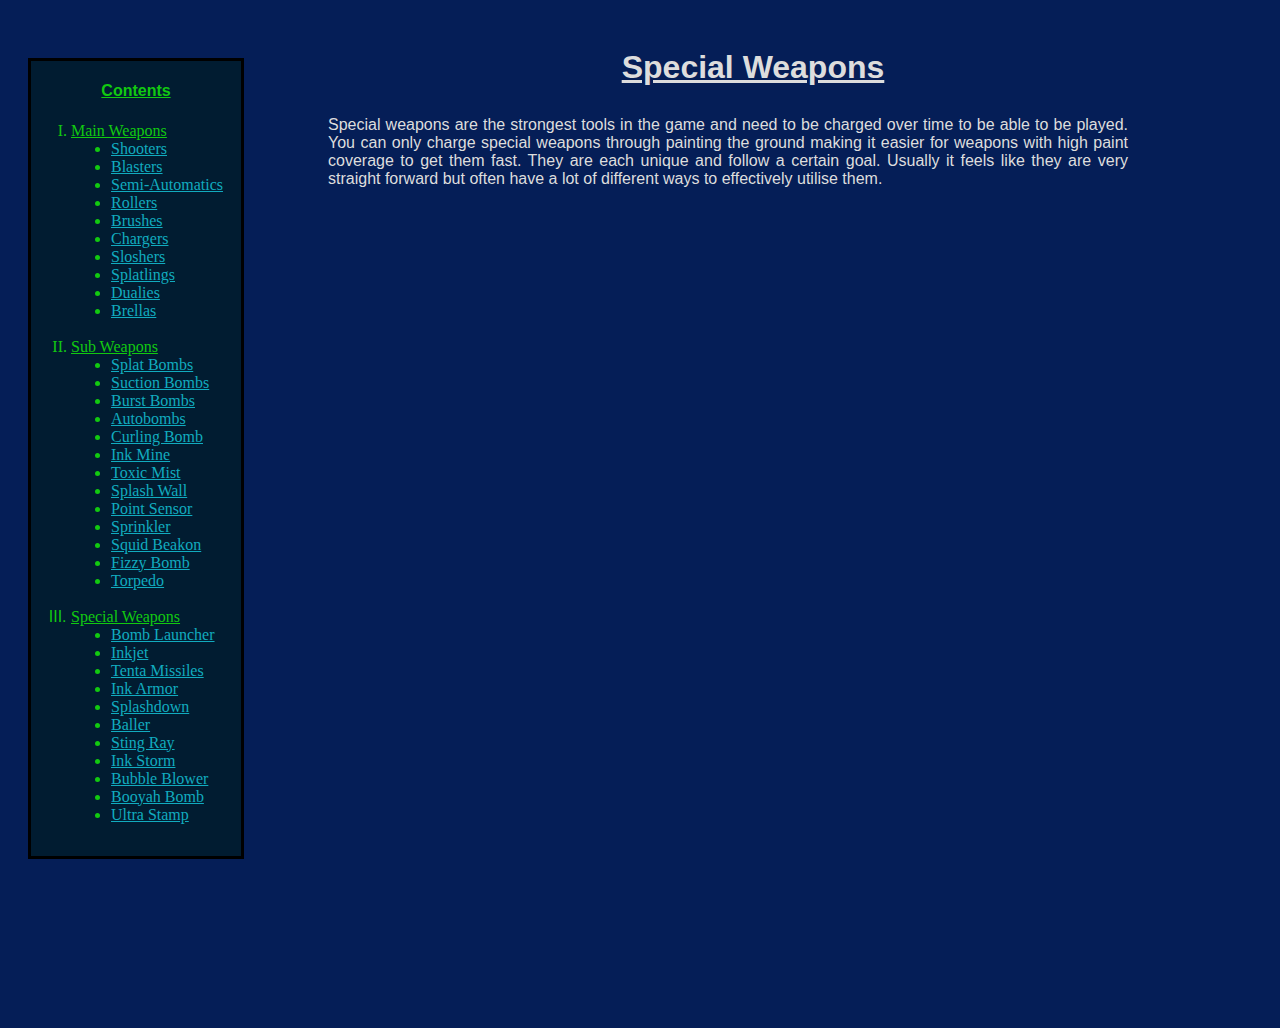
==== specials.html @ 0cf85131 "Initial commit" ====
<!DOCTYPE html>
<html lang="en">
<head>
	<meta charset="UTF-8">
	<title>Splatoon 2 Special weapons</title>
	<link rel="shortcut icon" href="weapon sprites\subs&specials\missiles.png\">
	<link rel="stylesheet" href="style.css">
</head>
<body style="background-color:#051E57">
<div class="container" style="margin-right:20px;width:1820px;height:1000px;">
	<div class="top" style="margin-top:50px;margin-left:20px;margin-right:20px;padding-top:0px;width:210px;height:795px;float:left;background-color:#011c31">
	<font face="Arial" color="12c910">
	<h4 align="center"><b><u>Contents</u></b></h4>
<ol type="I">
<font face="Times New Roman" color="12c910" size="3">
	<li><u><a href="index.html" target="_blank" style="color:#12c910">Main Weapons</a></u>
<ul style="list-style-type:disc">
	<li><a href="index.html#Shooters" target="_blank" style="color:RGB(17, 171, 191)">Shooters</a></li>
	<li><a href="index.html#Blasters" target="_blank" style="color:RGB(17, 171, 191)">Blasters</a></li>
	<li><a href="index.html#Semi-Automatics" target="_blank" style="color:RGB(17, 171, 191)">Semi-Automatics</a></li>
	<li><a href="index.html#Rollers" target="_blank" style="color:RGB(17, 171, 191)">Rollers</a></li>
	<li><a href="index.html#Brushes" target="_blank" style="color:RGB(17, 171, 191)">Brushes</a></li>
	<li><a href="index.html#Chargers" target="_blank" style="color:RGB(17, 171, 191)">Chargers</a></li>
	<li><a href="index.html#Sloshers" target="_blank" target="_blank" style="color:RGB(17, 171, 191)">Sloshers</a></li>
	<li><a href="index.html#Splatlings" target="_blank" style="color:RGB(17, 171, 191)">Splatlings</a></li>
	<li><a href="index.html#Dualies" target="_blank" style="color:RGB(17, 171, 191)">Dualies</a></li>
	<li><a href="index.html#Brellas" target="_blank" style="color:RGB(17, 171, 191)">Brellas</a></li>
</ul>
</li>
<br>
	<li><u>Sub Weapons</u>
<ul style="list-style-type:disc">
	<li><a href="Sub.html#Splat Bomb" target="_blank" style="color:RGB(17, 171, 191)">Splat Bombs</a></li>
	<li><a href="Sub.html#Suction Bomb" target="_blank" style="color:RGB(17, 171, 191)">Suction Bombs</a></li>
	<li><a href="Sub.html#Burst Bomb" target="_blank" style="color:RGB(17, 171, 191)">Burst Bombs</a></li>
	<li><a href="Sub.html#Autobomb" target="_blank" style="color:RGB(17, 171, 191)">Autobombs</a></li>
	<li><a href="Sub.html#Curling Bomb" target="_blank" style="color:RGB(17, 171, 191)">Curling Bomb</a></li>
	<li><a href="Sub.html#Ink Mine" target="_blank" style="color:RGB(17, 171, 191)">Ink Mine</a></li>
	<li><a href="Sub.html#Toxic Mist" target="_blank" style="color:RGB(17, 171, 191)">Toxic Mist</a></li>
	<li><a href="Sub.html#Splash Wall" target="_blank" style="color:RGB(17, 171, 191)">Splash Wall</a></li>
	<li><a href="Sub.html#Point Sensor" target="_blank" style="color:RGB(17, 171, 191)">Point Sensor</a></li>
	<li><a href="Sub.html#Sprinkler" target="_blank" style="color:RGB(17, 171, 191)">Sprinkler</a></li>
	<li><a href="Sub.html#Squid Beakon" target="_blank" style="color:RGB(17, 171, 191)">Squid Beakon</a></li>
	<li><a href="Sub.html#Fizzy Bomb" target="_blank" style="color:RGB(17, 171, 191)">Fizzy Bomb</a></li>
	<li><a href="Sub.html#Torpedo" target="_blank" style="color:RGB(17, 171, 191)">Torpedo</a></li>
</ul>
</li>
<br>
	<li><u>Special Weapons</u>
<ul style="list-style-type:disc">
	<li><a href="#Bomb Launcher" style="color:RGB(17, 171, 191)">Bomb Launcher</a></li>
	<li><a href="#Inkjet" style="color:RGB(17, 171, 191)">Inkjet</a></li>
	<li><a href="#Tenta Missiles" style="color:RGB(17, 171, 191)">Tenta Missiles</a></li>
	<li><a href="#Ink Armor" style="color:RGB(17, 171, 191)">Ink Armor</a></li>
	<li><a href="#Splashdown" style="color:RGB(17, 171, 191)">Splashdown</a></li>
	<li><a href="#Baller" style="color:RGB(17, 171, 191)">Baller</a></li>
	<li><a href="#Sting Ray" style="color:RGB(17, 171, 191)">Sting Ray</a></li>
	<li><a href="#Ink Storm" style="color:RGB(17, 171, 191)">Ink Storm</a></li>
	<li><a href="#Bubble Blower" style="color:RGB(17, 171, 191)">Bubble Blower</a></li>
	<li><a href="#Booyah Bomb" style="color:RGB(17, 171, 191)">Booyah Bomb</a></li>
	<li><a href="#Ultra Stamp" style="color:RGB(17, 171, 191)">Ultra Stamp</a></li>
</font>
</ul>
</ol>
</font>
</div>
<div id="specialweaponintro" style="margin-right:15px;width:850px;height:1000px;float:left;padding-top:20px;padding-left:50px;" align="justify">
<font face="Arial" color="DDDDDD">
<h1 align="center"><u>Special Weapons</u></h1>
<p style="width:800px;align:justify;margin-top:30px;">
Special weapons are the strongest tools in the game and need to be charged over time to be able to be played.
You can only charge special weapons through painting the ground making it easier for weapons with high paint coverage to get them fast.
They are each unique and follow a certain goal. Usually it feels like they are very straight forward but often have a lot of different ways to effectively utilise them.
</body>
</html>
---- style.css ----
.container {
	display: grid;
	grid-template-columns: 220px 950px 440px;
	grid-template-rows: auto;
	grid-gap: 50px;
	height: 900px;
}
.top {
	grid-column: 1;
	margin-top:20px;
	margin-bottom:50px;
	background-color:#011c31;
	border-style: solid;
	border-collapse: collapse;
}
.text1 {
	grid-column: 2;
	font-family: Arial;
	color: #dddddd;
}
.text2 {
	font-family: Vectora;
	font-size: large;
	color: #dddddd;
}
.media {
	grid-column: 3;
	width:440px;
	height:300px;
	margin-top:125px
}
.Shooters-container {
	Margin-top: 50px;
	width: 1840px;
	height: 3900px;
	float: center;
}
.tables {
	border: 2px;
	margin-left: 100px;
	margin-top: 50px;
	width: 89%;
	height: 60px;
	border-style: solid;
	border-collapse: collapse;
	text-align: center;
}
.tables tr:nth-child(even) {
	background-color: #cccccc;
	height: 128px;
}
.tables tr:nth-child(odd) {
	background-color: #dddddd;
	height: 128px;
}
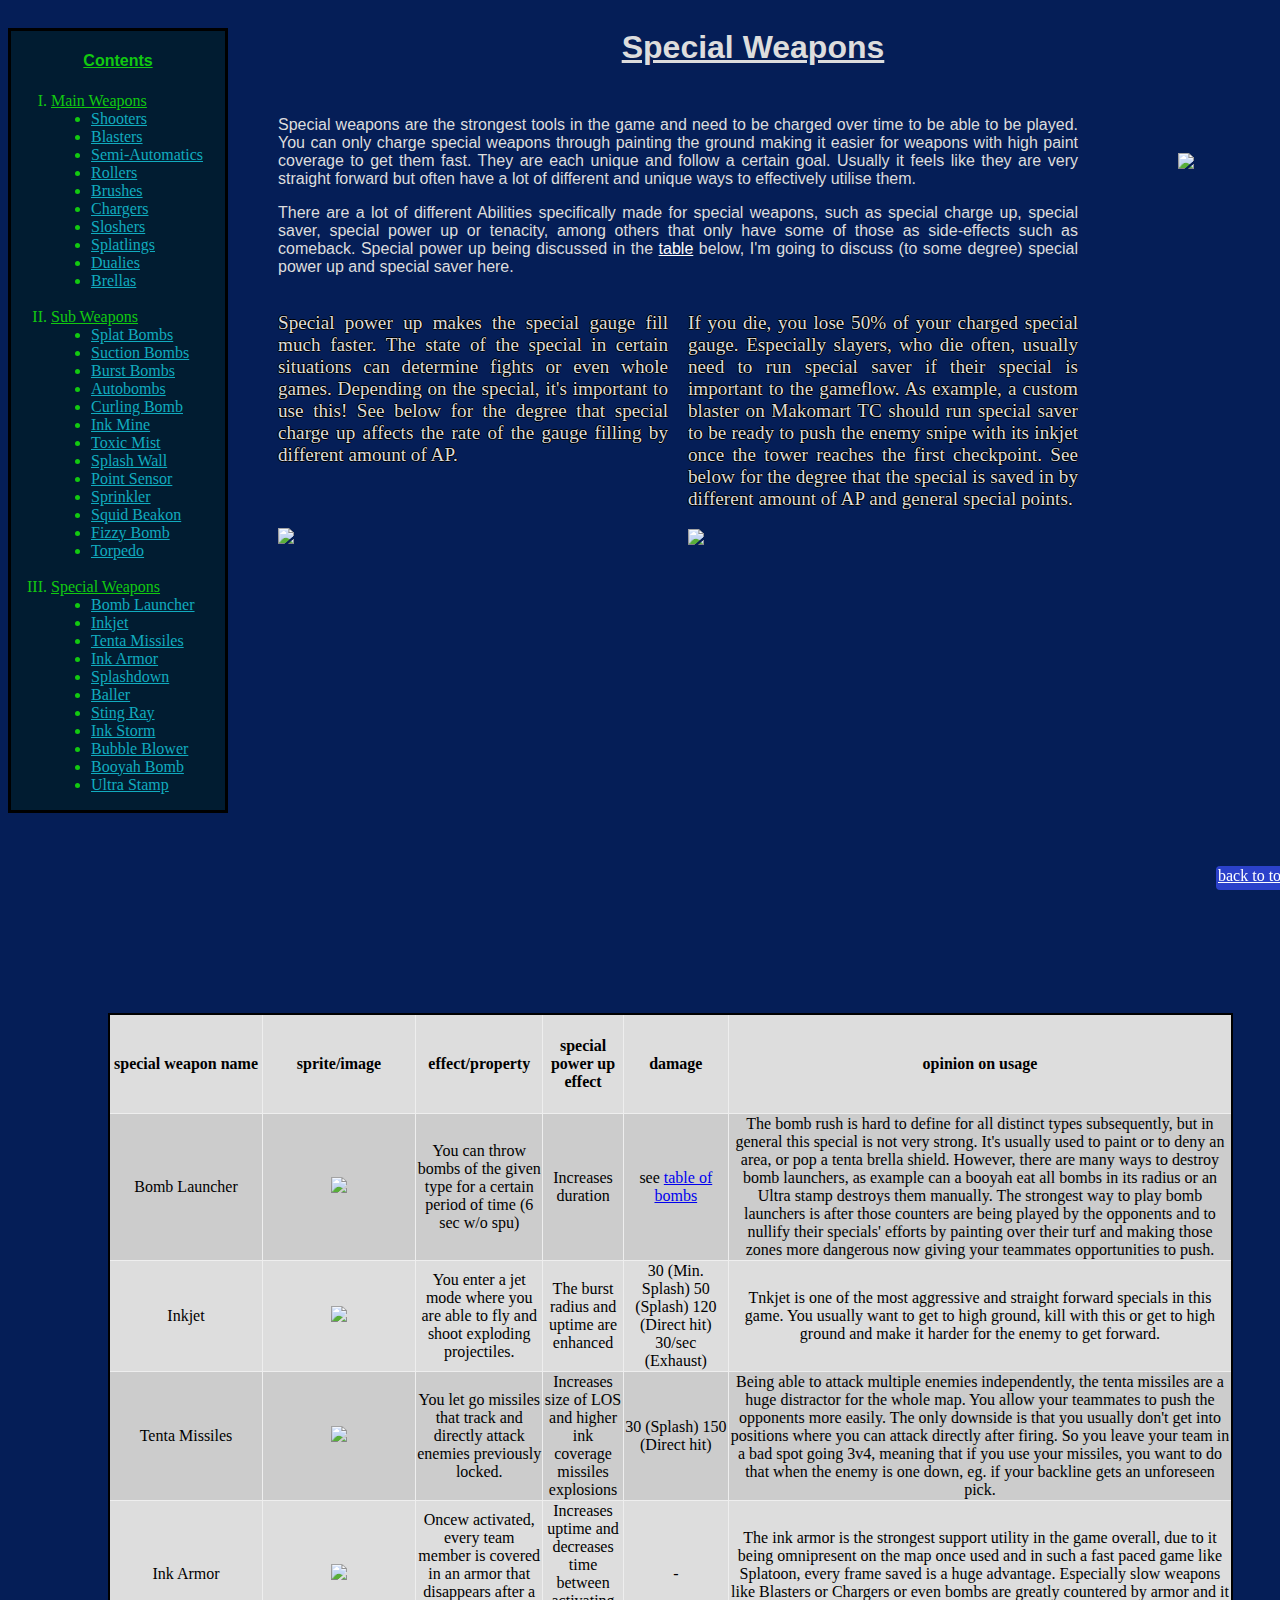
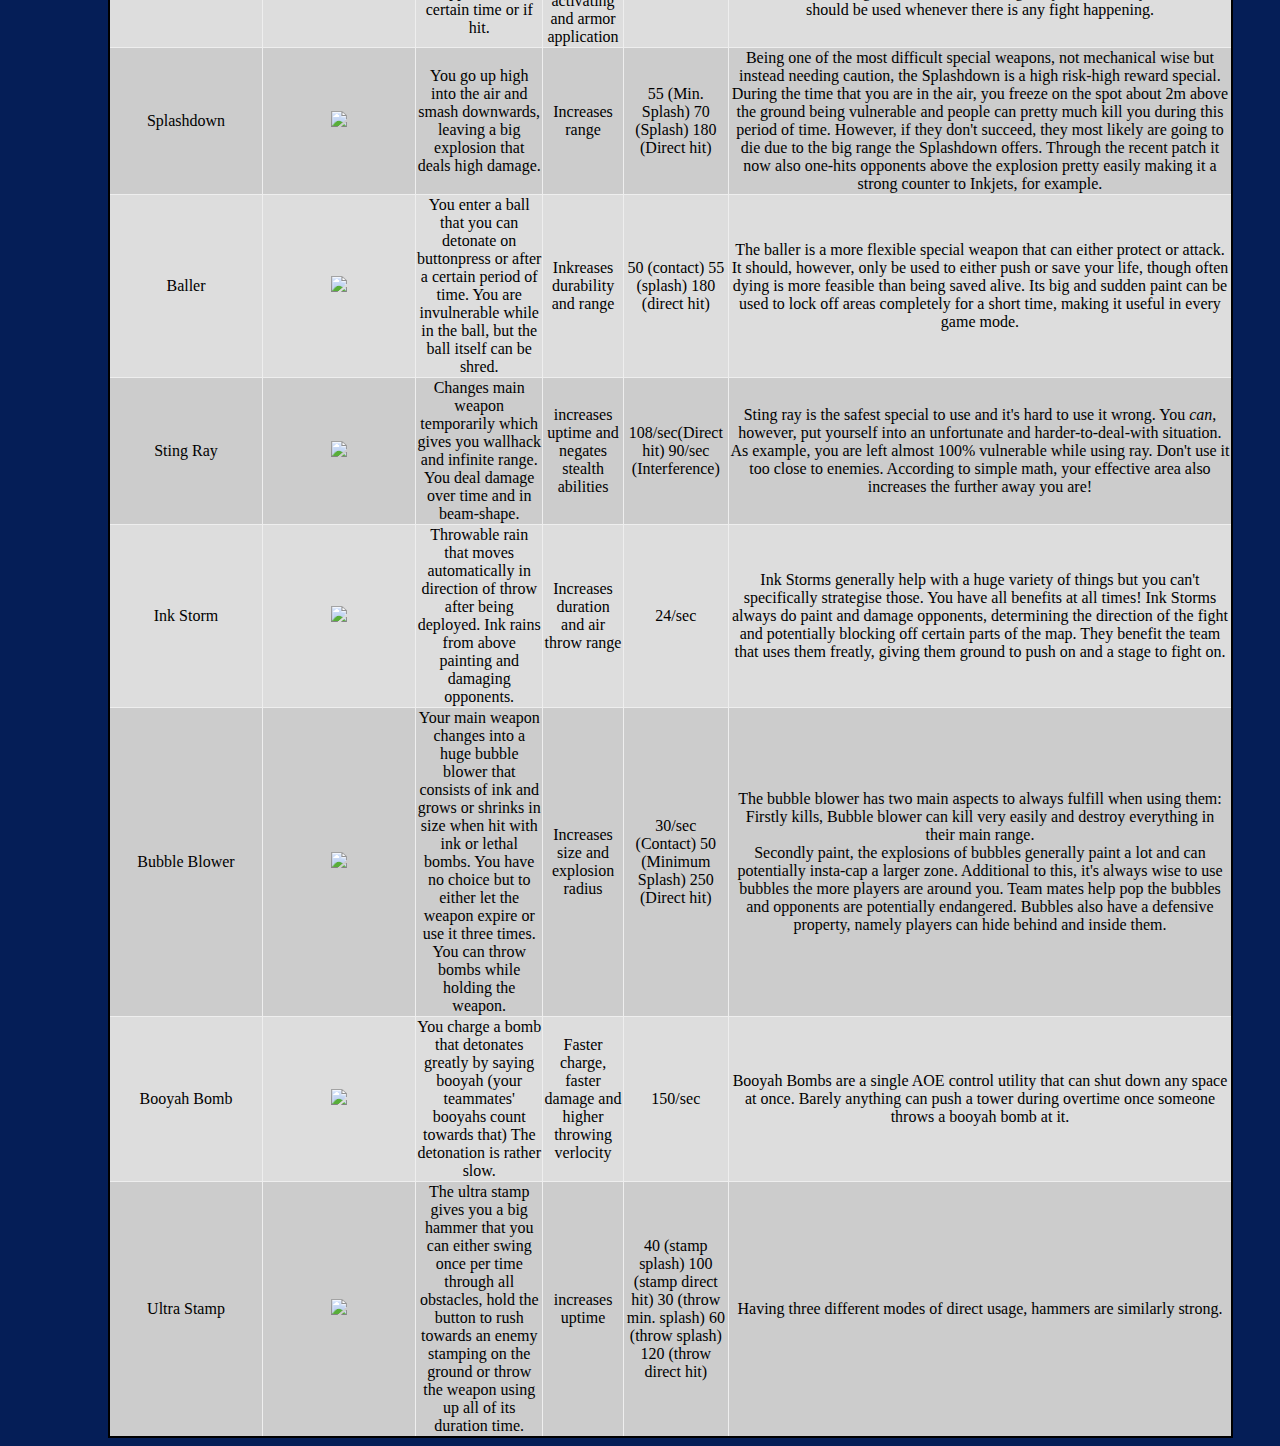
==== commit 5825becc: "Add files via upload" ====
--- a/specials.html
+++ b/specials.html
@@ -1,75 +1,250 @@
-<!DOCTYPE html>
-<html lang="en">
-<head>
-	<meta charset="UTF-8">
-	<title>Splatoon 2 Special weapons</title>
-	<link rel="shortcut icon" href="weapon sprites\subs&specials\missiles.png\">
-	<link rel="stylesheet" href="style.css">
-</head>
-<body style="background-color:#051E57">
-<div class="container" style="margin-right:20px;width:1820px;height:1000px;">
-	<div class="top" style="margin-top:50px;margin-left:20px;margin-right:20px;padding-top:0px;width:210px;height:795px;float:left;background-color:#011c31">
-	<font face="Arial" color="12c910">
-	<h4 align="center"><b><u>Contents</u></b></h4>
-<ol type="I">
-<font face="Times New Roman" color="12c910" size="3">
-	<li><u><a href="index.html" target="_blank" style="color:#12c910">Main Weapons</a></u>
-<ul style="list-style-type:disc">
-	<li><a href="index.html#Shooters" target="_blank" style="color:RGB(17, 171, 191)">Shooters</a></li>
-	<li><a href="index.html#Blasters" target="_blank" style="color:RGB(17, 171, 191)">Blasters</a></li>
-	<li><a href="index.html#Semi-Automatics" target="_blank" style="color:RGB(17, 171, 191)">Semi-Automatics</a></li>
-	<li><a href="index.html#Rollers" target="_blank" style="color:RGB(17, 171, 191)">Rollers</a></li>
-	<li><a href="index.html#Brushes" target="_blank" style="color:RGB(17, 171, 191)">Brushes</a></li>
-	<li><a href="index.html#Chargers" target="_blank" style="color:RGB(17, 171, 191)">Chargers</a></li>
-	<li><a href="index.html#Sloshers" target="_blank" target="_blank" style="color:RGB(17, 171, 191)">Sloshers</a></li>
-	<li><a href="index.html#Splatlings" target="_blank" style="color:RGB(17, 171, 191)">Splatlings</a></li>
-	<li><a href="index.html#Dualies" target="_blank" style="color:RGB(17, 171, 191)">Dualies</a></li>
-	<li><a href="index.html#Brellas" target="_blank" style="color:RGB(17, 171, 191)">Brellas</a></li>
-</ul>
-</li>
-<br>
-	<li><u>Sub Weapons</u>
-<ul style="list-style-type:disc">
-	<li><a href="Sub.html#Splat Bomb" target="_blank" style="color:RGB(17, 171, 191)">Splat Bombs</a></li>
-	<li><a href="Sub.html#Suction Bomb" target="_blank" style="color:RGB(17, 171, 191)">Suction Bombs</a></li>
-	<li><a href="Sub.html#Burst Bomb" target="_blank" style="color:RGB(17, 171, 191)">Burst Bombs</a></li>
-	<li><a href="Sub.html#Autobomb" target="_blank" style="color:RGB(17, 171, 191)">Autobombs</a></li>
-	<li><a href="Sub.html#Curling Bomb" target="_blank" style="color:RGB(17, 171, 191)">Curling Bomb</a></li>
-	<li><a href="Sub.html#Ink Mine" target="_blank" style="color:RGB(17, 171, 191)">Ink Mine</a></li>
-	<li><a href="Sub.html#Toxic Mist" target="_blank" style="color:RGB(17, 171, 191)">Toxic Mist</a></li>
-	<li><a href="Sub.html#Splash Wall" target="_blank" style="color:RGB(17, 171, 191)">Splash Wall</a></li>
-	<li><a href="Sub.html#Point Sensor" target="_blank" style="color:RGB(17, 171, 191)">Point Sensor</a></li>
-	<li><a href="Sub.html#Sprinkler" target="_blank" style="color:RGB(17, 171, 191)">Sprinkler</a></li>
-	<li><a href="Sub.html#Squid Beakon" target="_blank" style="color:RGB(17, 171, 191)">Squid Beakon</a></li>
-	<li><a href="Sub.html#Fizzy Bomb" target="_blank" style="color:RGB(17, 171, 191)">Fizzy Bomb</a></li>
-	<li><a href="Sub.html#Torpedo" target="_blank" style="color:RGB(17, 171, 191)">Torpedo</a></li>
-</ul>
-</li>
-<br>
-	<li><u>Special Weapons</u>
-<ul style="list-style-type:disc">
-	<li><a href="#Bomb Launcher" style="color:RGB(17, 171, 191)">Bomb Launcher</a></li>
-	<li><a href="#Inkjet" style="color:RGB(17, 171, 191)">Inkjet</a></li>
-	<li><a href="#Tenta Missiles" style="color:RGB(17, 171, 191)">Tenta Missiles</a></li>
-	<li><a href="#Ink Armor" style="color:RGB(17, 171, 191)">Ink Armor</a></li>
-	<li><a href="#Splashdown" style="color:RGB(17, 171, 191)">Splashdown</a></li>
-	<li><a href="#Baller" style="color:RGB(17, 171, 191)">Baller</a></li>
-	<li><a href="#Sting Ray" style="color:RGB(17, 171, 191)">Sting Ray</a></li>
-	<li><a href="#Ink Storm" style="color:RGB(17, 171, 191)">Ink Storm</a></li>
-	<li><a href="#Bubble Blower" style="color:RGB(17, 171, 191)">Bubble Blower</a></li>
-	<li><a href="#Booyah Bomb" style="color:RGB(17, 171, 191)">Booyah Bomb</a></li>
-	<li><a href="#Ultra Stamp" style="color:RGB(17, 171, 191)">Ultra Stamp</a></li>
-</font>
-</ul>
-</ol>
-</font>
-</div>
-<div id="specialweaponintro" style="margin-right:15px;width:850px;height:1000px;float:left;padding-top:20px;padding-left:50px;" align="justify">
-<font face="Arial" color="DDDDDD">
-<h1 align="center"><u>Special Weapons</u></h1>
-<p style="width:800px;align:justify;margin-top:30px;">
-Special weapons are the strongest tools in the game and need to be charged over time to be able to be played.
-You can only charge special weapons through painting the ground making it easier for weapons with high paint coverage to get them fast.
-They are each unique and follow a certain goal. Usually it feels like they are very straight forward but often have a lot of different ways to effectively utilise them.
-</body>
-</html>+<!DOCTYPE html>
+<html lang="en">
+<head>
+	<meta charset="UTF-8">
+	<title>Splatoon 2 Special weapons</title>
+	<link rel="shortcut icon" href="weapon sprites\subs&specials\missiles.png\">
+	<link rel="stylesheet" href="style.css">
+</head>
+<body style="background-color:#051E57">
+<div class="container">
+	<div class="top">
+	<font face="Arial" color="12c910">
+	<h4 align="center"><b><u>Contents</u></b></h4>
+<ol type="I">
+<font face="Times New Roman" color="12c910" size="3">
+	<li><u><a href="index.html" target="_blank" style="color:#12c910">Main Weapons</a></u>
+<ul style="list-style-type:disc">
+	<li><a href="index.html#Shooters" target="_blank" style="color:RGB(17, 171, 191)">Shooters</a></li>
+	<li><a href="index.html#Blasters" target="_blank" style="color:RGB(17, 171, 191)">Blasters</a></li>
+	<li><a href="index.html#Semi-Automatics" target="_blank" style="color:RGB(17, 171, 191)">Semi-Automatics</a></li>
+	<li><a href="index.html#Rollers" target="_blank" style="color:RGB(17, 171, 191)">Rollers</a></li>
+	<li><a href="index.html#Brushes" target="_blank" style="color:RGB(17, 171, 191)">Brushes</a></li>
+	<li><a href="index.html#Chargers" target="_blank" style="color:RGB(17, 171, 191)">Chargers</a></li>
+	<li><a href="index.html#Sloshers" target="_blank" target="_blank" style="color:RGB(17, 171, 191)">Sloshers</a></li>
+	<li><a href="index.html#Splatlings" target="_blank" style="color:RGB(17, 171, 191)">Splatlings</a></li>
+	<li><a href="index.html#Dualies" target="_blank" style="color:RGB(17, 171, 191)">Dualies</a></li>
+	<li><a href="index.html#Brellas" target="_blank" style="color:RGB(17, 171, 191)">Brellas</a></li>
+</ul>
+</li>
+<br>
+	<li><u><a href="Sub.html" target="_blank" style="color:#12c910">Sub Weapons</a></u>
+<ul style="list-style-type:disc">
+	<li><a href="Sub.html#Splat Bomb" target="_blank" style="color:RGB(17, 171, 191)">Splat Bombs</a></li>
+	<li><a href="Sub.html#Suction Bomb" target="_blank" style="color:RGB(17, 171, 191)">Suction Bombs</a></li>
+	<li><a href="Sub.html#Burst Bomb" target="_blank" style="color:RGB(17, 171, 191)">Burst Bombs</a></li>
+	<li><a href="Sub.html#Autobomb" target="_blank" style="color:RGB(17, 171, 191)">Autobombs</a></li>
+	<li><a href="Sub.html#Curling Bomb" target="_blank" style="color:RGB(17, 171, 191)">Curling Bomb</a></li>
+	<li><a href="Sub.html#Ink Mine" target="_blank" style="color:RGB(17, 171, 191)">Ink Mine</a></li>
+	<li><a href="Sub.html#Toxic Mist" target="_blank" style="color:RGB(17, 171, 191)">Toxic Mist</a></li>
+	<li><a href="Sub.html#Splash Wall" target="_blank" style="color:RGB(17, 171, 191)">Splash Wall</a></li>
+	<li><a href="Sub.html#Point Sensor" target="_blank" style="color:RGB(17, 171, 191)">Point Sensor</a></li>
+	<li><a href="Sub.html#Sprinkler" target="_blank" style="color:RGB(17, 171, 191)">Sprinkler</a></li>
+	<li><a href="Sub.html#Squid Beakon" target="_blank" style="color:RGB(17, 171, 191)">Squid Beakon</a></li>
+	<li><a href="Sub.html#Fizzy Bomb" target="_blank" style="color:RGB(17, 171, 191)">Fizzy Bomb</a></li>
+	<li><a href="Sub.html#Torpedo" target="_blank" style="color:RGB(17, 171, 191)">Torpedo</a></li>
+</ul>
+</li>
+<br>
+	<li><u>Special Weapons</u>
+<ul style="list-style-type:disc">
+	<li><a href="#Bomb Launcher" style="color:RGB(17, 171, 191)">Bomb Launcher</a></li>
+	<li><a href="#Inkjet" style="color:RGB(17, 171, 191)">Inkjet</a></li>
+	<li><a href="#Tenta Missiles" style="color:RGB(17, 171, 191)">Tenta Missiles</a></li>
+	<li><a href="#Ink Armor" style="color:RGB(17, 171, 191)">Ink Armor</a></li>
+	<li><a href="#Splashdown" style="color:RGB(17, 171, 191)">Splashdown</a></li>
+	<li><a href="#Baller" style="color:RGB(17, 171, 191)">Baller</a></li>
+	<li><a href="#Sting Ray" style="color:RGB(17, 171, 191)">Sting Ray</a></li>
+	<li><a href="#Ink Storm" style="color:RGB(17, 171, 191)">Ink Storm</a></li>
+	<li><a href="#Bubble Blower" style="color:RGB(17, 171, 191)">Bubble Blower</a></li>
+	<li><a href="#Booyah Bomb" style="color:RGB(17, 171, 191)">Booyah Bomb</a></li>
+	<li><a href="#Ultra Stamp" style="color:RGB(17, 171, 191)">Ultra Stamp</a></li>
+</ul>
+</li>
+</font>
+</ol>
+</font>
+</div>
+<div class="text1">
+<font face="Arial" color="DDDDDD">
+<h1 align="center"><u>Special Weapons</u></h1>
+<p style="margin-top:50px;width:800px;">
+Special weapons are the strongest tools in the game and need to be charged over time to be able to be played.
+You can only charge special weapons through painting the ground making it easier for weapons with high paint coverage to get them fast.
+They are each unique and follow a certain goal. Usually it feels like they are very straight forward but often have a lot of different and unique ways to effectively utilise them.
+</p>
+<p style="width:800px;" align="justify">
+There are a lot of different Abilities specifically made for special weapons, 
+such as special charge up, special saver, special power up or tenacity, among others that only have some of those as side-effects such as comeback.
+Special power up being discussed in the <a href="#table" style="color:white">table</a> below, I'm going to discuss (to some degree) special power up and special saver here.</p>
+</font>
+<p class="specialboxes" style="width:390px;float:left;" align="justify">
+Special power up makes the special gauge fill much faster.
+The state of the special in certain situations can determine fights or even whole games.
+Depending on the special, it's important to use this! See below for the degree that special charge up affects the rate of the gauge filling by different amount of AP.</p>
+<p class="specialboxes" style="width:390px;float:right;margin-right:150px;" align="justify">
+If you die, you lose 50% of your charged special gauge.
+Especially slayers, who die often, usually need to run special saver if their special is important to the gameflow.
+As example, a custom blaster on Makomart TC should run special saver to be ready to push the enemy snipe with its inkjet once the tower reaches the first checkpoint.
+See below for the degree that the special is saved in by different amount of AP and general special points.</p>
+<div class="picture"><a href="images\chargecurve.png\"><img src="images\chargecurve.png\" class="picture" style="float:left;width:390px;margin-top:43px"></a></div>
+<div class="picture"><a href="images\savercurve.png\"><img src="images\savercurve.png\" style="float:right;width:390px;margin-right:150px;"></a></div>
+</div>
+<div class="media">
+<div class="picture"><a href="images\specialusage.png\"><img src="images\specialusage.png\" style="width:500px;margin-right:-100px;margin-top:-100px;float:right;"></a></div>
+<div class="picture"><a href="images\balleruse.jpg\"><img src="images\balleruse.jpg\" style="width:500px;margin-top:20px;margin-left:-100px;"></a></div>
+</div>
+</div>
+<a name="table"><table class="tables" border="2px" style="margin-top:200px"></a>
+<tbody>
+<tr height="40px">
+	<th width="150px">special weapon name</th>
+	<th width="150px">sprite/image</th>
+	<th>effect/property</th>
+	<th>special power up effect</th>
+	<th>damage</th>
+	<th width="500">opinion on usage</th>
+</tr>
+<tr>
+	<td>Bomb Launcher</td>
+	<td><a name="Bomb Launcher"><img src="weapon sprites\subs&specials\splatrush.png"></a></td>
+	<td>You can throw bombs of the given type for a certain period of time (6 sec w/o spu)</td>
+	<td>Increases duration</td>
+	<td>see <a href="Sub.html#table" target="_blank">table of bombs</a></td>
+	<td>The bomb rush is hard to define for all distinct types subsequently, but in general this special is not very strong.
+	It's usually used to paint or to deny an area, or pop a tenta brella shield. However, there are many ways to destroy bomb launchers, as example can a booyah eat all bombs in its radius
+	or an Ultra stamp destroys them manually. The strongest way to play bomb launchers is after those counters are being played by the opponents and to nullify their specials' efforts by painting
+	over their turf and making those zones more dangerous now giving your teammates opportunities to push.</td>
+</tr>
+<tr>
+	<td>Inkjet</td>
+	<td><a name="Inkjet"><img src="weapon sprites\subs&specials\inkjet.png"></a></td>
+	<td>You enter a jet mode where you are able to fly and shoot exploding projectiles.</td>
+	<td>The burst radius and uptime are enhanced</td>
+	<td>30 (Min. Splash)
+	50 (Splash)
+	120 (Direct hit)
+	30/sec (Exhaust)</td>
+	<td>Tnkjet is one of the most aggressive and straight forward specials in this game.
+	You usually want to get to high ground, kill with this or get to high ground and make it harder for the enemy to get forward.</td>
+</tr>
+<tr>
+	<td>Tenta Missiles</td>
+	<td><a name="Tenta Missiles"><img src="weapon sprites\subs&specials\missiles.png"></a></td>
+	<td>You let go missiles that track and directly attack enemies previously locked.</td>
+	<td>Increases size of LOS and higher ink coverage missiles explosions</td>
+	<td> 30 (Splash)
+	150 (Direct hit) </td>
+	<td>Being able to attack multiple enemies independently, the tenta missiles are a huge distractor for the whole map.
+	You allow your teammates to push the opponents more easily. The only downside is that you usually don't get into positions where you can attack directly after firing.
+	So you leave your team in a bad spot going 3v4, meaning that if you use your missiles, you want to do that when the enemy is one down, eg. if your backline gets an unforeseen pick.</td>
+</tr>
+<tr>
+	<td>Ink Armor</td>
+	<td><a name="Ink armor"><img src="weapon sprites\subs&specials\armor.png"></a></td>
+	<td>Oncew activated, every team member is covered in an armor that disappears after a certain time or if hit.</td>
+	<td>Increases uptime and decreases time between activating and armor application</td>
+	<td>-</td>
+	<td>The ink armor is the strongest support utility in the game overall, due to it being omnipresent on the map once used and in such a fast paced game like Splatoon,
+	every frame saved is a huge advantage. Especially slow weapons like Blasters or Chargers or even bombs are greatly countered by armor and it should be used whenever there is any fight happening.</td>
+</tr>
+<tr>
+	<td>Splashdown</td>
+	<td><a name="Splashdown"><img src="weapon sprites\subs&specials\splashdown.png"></a></td>
+	<td>You go up high into the air and smash downwards, leaving a big explosion that deals high damage.</td>
+	<td>Increases range</td>
+	<td> 55 (Min. Splash)
+	70 (Splash)
+	180 (Direct hit) </td>
+	<td>Being one of the most difficult special weapons, not mechanical wise but instead needing caution, the Splashdown is a high risk-high reward special.
+	During the time that you are in the air, you freeze on the spot about 2m above the ground being vulnerable and people can pretty much kill you during this period of time.
+	However, if they don't succeed, they most likely are going to die due to the big range the Splashdown offers.
+	Through the recent patch it now also one-hits opponents above the explosion pretty easily making it a strong counter to Inkjets, for example.</td>
+</tr>
+<tr>
+	<td>Baller</td>
+	<td><a name="Baller"><img src="weapon sprites\subs&specials\baller.png"></a></td>
+	<td>You enter a ball that you can detonate on buttonpress or after a certain period of time. You are invulnerable while in the ball, but the ball itself can be shred.</td>
+	<td>Inkreases durability and range</td>
+	<td> 50 (contact)
+	55 (splash)
+	180 (direct hit) </td>
+	<td>The baller is a more flexible special weapon that can either protect or attack.
+	It should, however, only be used to either push or save your life, though often dying is more feasible than being saved alive.
+	Its big and sudden paint can be used to lock off areas completely for a short time, making it useful in every game mode.</td>
+</tr>
+<tr>
+	<td>Sting Ray</td>
+	<td><a name="Sting Ray"><img src="weapon sprites\subs&specials\ray.png"></a></td>
+	<td>Changes main weapon temporarily which gives you wallhack and infinite range. You deal damage over time and in beam-shape.</td>
+	<td>increases uptime and negates stealth abilities</td>
+	<td> 108/sec(Direct hit)
+	90/sec (Interference)</td>
+	<td>Sting ray is the safest special to use and it's hard to use it wrong.
+	You <i>can</i>, however, put yourself into an unfortunate and harder-to-deal-with situation.
+	As example, you are left almost 100% vulnerable while using ray. Don't use it too close to enemies.
+	According to simple math, your effective area also increases the further away you are!
+	</td>
+</tr>
+<tr>
+	<td>Ink Storm</td>
+	<td><a name="Ink Storm"><img src="weapon sprites\subs&specials\cloud.png"></a></td>
+	<td>Throwable rain that moves automatically in direction of throw after being deployed.
+	Ink rains from above painting and damaging opponents.</td>
+	<td>Increases duration and air throw range</td>
+	<td>24/sec</td>
+	<td>Ink Storms generally help with a huge variety of things but you can't specifically strategise those.
+	You have all benefits at all times!
+	Ink Storms always do paint and damage opponents, determining the direction of the fight and potentially blocking off certain parts of the map.
+	They benefit the team that uses them freatly, giving them ground to push on and a stage to fight on.</td>
+</tr>
+<tr>
+	<td>Bubble Blower</td>
+	<td><a name="Bubble Blower"><img src="weapon sprites\subs&specials\bubbles.png"></a></td>
+	<td>Your main weapon changes into a huge bubble blower that consists of ink and grows or shrinks in size when hit with ink or lethal bombs.
+	You have no choice but to either let the weapon expire or use it three times. You can throw bombs while holding the weapon.</td>
+	<td>Increases size and explosion radius</td>
+	<td>30/sec (Contact)
+	50 (Minimum Splash)
+	250 (Direct hit) </td>
+	<td>The bubble blower has two main aspects to always fulfill when using them:<br>
+	Firstly kills, Bubble blower can kill very easily and destroy everything in their main range.<br>
+	Secondly paint, the explosions of bubbles generally paint a lot and can potentially insta-cap a larger zone.
+	Additional to this, it's always wise to use bubbles the more players are around you. Team mates help pop the bubbles and opponents are potentially endangered.
+	Bubbles also have a defensive property, namely players can hide behind and inside them.</td>
+</tr>
+<tr>
+	<td>Booyah Bomb</td>
+	<td><a name="Booyah Bomb"><img src="weapon sprites\subs&specials\bb.png"></a></td>
+	<td>You charge a bomb that detonates greatly by saying booyah (your teammates' booyahs count towards that)
+	The detonation is rather slow.</td>
+	<td>Faster charge, faster damage and higher throwing verlocity</td>
+	<td>150/sec</td>
+	<td>Booyah Bombs are a single AOE control utility that can shut down any space at once. Barely anything can push a tower during overtime once someone throws a booyah bomb at it.</td>
+</tr>
+<tr>
+	<td>Ultra Stamp</td>
+	<td><a name="Ultra Stamp"><img src="weapon sprites\subs&specials\stamp.png"></a></td>
+	<td>The ultra stamp gives you a big hammer that you can either swing once per time through all obstacles,
+	hold the button to rush towards an enemy stamping on the ground or throw the weapon using up all of its duration time.</td>
+	<td>increases uptime</td>
+	<td> 40 (stamp splash)
+	100 (stamp direct hit)
+	30 (throw min. splash)
+	60 (throw splash)
+	120 (throw direct hit) </td>
+	<td>Having three different modes of direct usage, hammers are similarly strong.</td>
+</tr>
+</tbody>
+</table>
+<div class="btt">
+<a href="specials.html" style="color:white">back to top</a>
+</div>
+</body>
+</html>
+<!--
+Hier eine miauende Ente:
+       .__(·)< (MEOW)
+        \___)
+ ~~~~~~~~~~~~~~~~~~~~>
+ref: amazon.com--- a/style.css
+++ b/style.css
@@ -1,55 +1,85 @@
-.container {
-	display: grid;
-	grid-template-columns: 220px 950px 440px;
-	grid-template-rows: auto;
-	grid-gap: 50px;
-	height: 900px;
-}
-.top {
-	grid-column: 1;
-	margin-top:20px;
-	margin-bottom:50px;
-	background-color:#011c31;
-	border-style: solid;
-	border-collapse: collapse;
-}
-.text1 {
-	grid-column: 2;
-	font-family: Arial;
-	color: #dddddd;
-}
-.text2 {
-	font-family: Vectora;
-	font-size: large;
-	color: #dddddd;
-}
-.media {
-	grid-column: 3;
-	width:440px;
-	height:300px;
-	margin-top:125px
-}
-.Shooters-container {
-	Margin-top: 50px;
-	width: 1840px;
-	height: 3900px;
-	float: center;
-}
-.tables {
-	border: 2px;
-	margin-left: 100px;
-	margin-top: 50px;
-	width: 89%;
-	height: 60px;
-	border-style: solid;
-	border-collapse: collapse;
-	text-align: center;
-}
-.tables tr:nth-child(even) {
-	background-color: #cccccc;
-	height: 128px;
-}
-.tables tr:nth-child(odd) {
-	background-color: #dddddd;
-	height: 128px;
+.container {
+	display: grid;
+	grid-template-columns: 220px 950px 650px;
+	grid-template-rows: auto;
+	grid-gap: 50px;
+}
+.top {
+	grid-column: 1;
+	margin-top:20px;
+	background-color:#011c31;
+	border-style: solid;
+	border-collapse: collapse;
+}
+.text1 {
+	grid-column: 2;
+	font-family: Arial;
+	color: #dddddd;
+	text-align: justify;
+}
+.text2 {
+	font-family: Vectora;
+	font-size: large;
+	color: #dddddd;
+	text-align: justify;
+}
+.media {
+	grid-column: 3;
+	width:440px;
+	height:300px;
+	margin-top:125px
+}
+.weapon-container {
+	Margin-top: 50px;
+	margin-left: 20px;
+	margin-right: 20px;
+	float: center;
+}
+.tables {
+	border: 2px;
+	margin-left: 100px;
+	margin-top: 50px;
+	width: 89%;
+	height: 60px;
+	border-style: solid;
+	border-collapse: collapse;
+	text-align: center;
+}
+.tables tr:nth-child(even) {
+	background-color: #cccccc;
+	height: 100px;
+}
+.tables tr:nth-child(odd) {
+	background-color: #dddddd;
+	height: 100px;
+}
+.subweapons {
+	Margin-top: 50px;
+	width: 1840px;
+	height: 1900px;
+	float: center;
+}
+.picture img {
+	cursor: zoom-in;
+}
+.btt {
+	position: fixed;
+	bottom: 10px;
+	float: right;
+	right: 5%;
+	left: 95%;
+	max-width: 74px;
+	width: 100%;
+	height: 22px;
+	font-size: 16px;
+	background-color: #2B41CA;
+	padding: 1px;
+	border-radius: 4px;
+	padding-left: 2px;
+}
+.specialboxes {
+	font-family: Vectora;
+	font-size: larger;
+	color: #DDDDDD;
+	text-shadow:-1px 0 black, 0 1px black, 1px 0 black, 0 -1px black;
 }